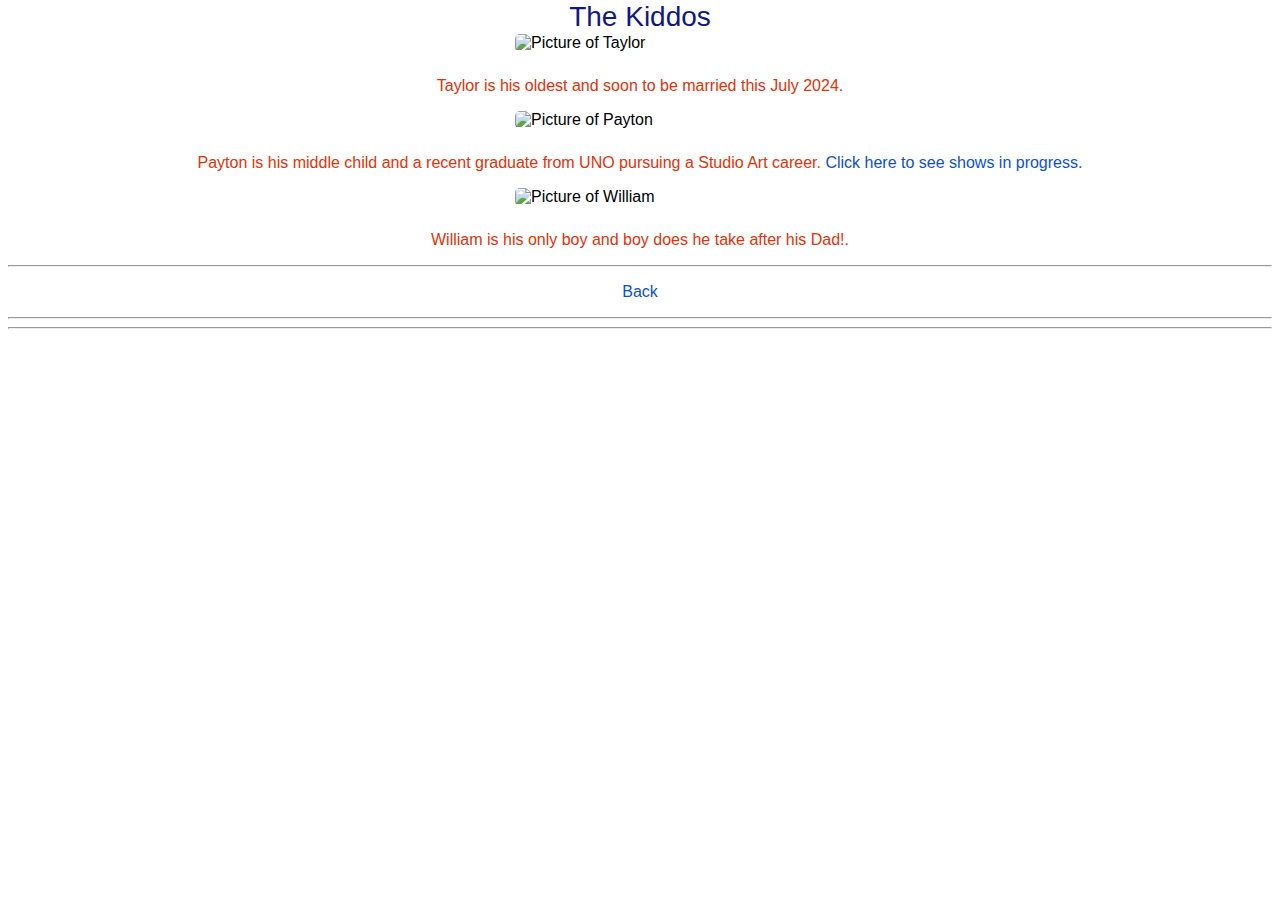
==== kids.html @ 33ee606a "Adding Web Page to GitPages" ====
<!DOCTYPE html>
    <html lang="en">
    <link href="css/main.css" rel="stylesheet" type="text/css" media="screen,projection" >
    <head>
      <meta charset="UTF-8">
      <title>The Kiddos</title>
    </head>
    <body>
    <h1>The Kiddos</h1>
                <img class="kid-photo" src="img/taylor.png" alt="Picture of Taylor"/>
                <h2>
                  <p style="text-align:center">Taylor is his oldest and soon to be married this July 2024.</p>
                </h2>
                  
                <img class="kid-photo" src="img/payton.png" alt="Picture of Payton"/>
                <h2>
                  <p style="text-align:center">Payton is his middle child and a recent graduate from UNO pursuing a Studio Art career.
                  <a href="https://www.paytonlofdahlart.com">Click here to see shows in progress.</a>
                  <!-- external link not working, review -->
                  </p>
                </h2>

                <img class="kid-photo" src="img/william.png" alt="Picture of William"/>
                <h2>
                  <p style="text-align:center">William is his only boy and boy does he take after his Dad!.</p>
                </h2>

                  <hr>
                     <p class="center">
                     <a href="index.html">Back</a>
                     </p>
                  <hr>


    </body>

                   <!--  <p class="footer">  
                     <a href="https://dogtime.com/dog-breeds/norwich-terrier#/slide/1"target="_blank"
                        rel="noopener noreferrer">Image Credit</a>
                     </p>  -->
    <hr>
    </html>
---- css/main.css ----
/*************************************
This css file includes several different formatting examples
GENERAL
**************************************/
a {
 text-decoration: none;
  color: #0d50cd;
 }

img {
max-width: 100%;

}

 body {
   font-family: 'Open Sans', sans-serif;
 }


 #wrapper {
   max-width: 940px;
   margin: 0 auto;
   padding: 0 5%;

 }

 h3 {
     margin: 0 0 1em 0;
 }


/*************************************
HEADING
**************************************/

header {
  float: left;
  margin: 0 0 20px 0;
  padding: 2px 0 0 0;
  width: 100%;

}

.center {
 text-align: center
}


#logo {
   text-align: center;
   margin: 0;

 }

 h1  {
 font-family: 'Changa One', sans-serif;
 margin: 10px 0;
 font-size: 1.75em;
 font-weight: normal;
 line-height: 0.5;
 text-align: center;

   color: #101884;

 }

 h2  {
 font-size: 1.00em;
 font-weight: normal;
 margin: -5px 0 0;
   color: #df330a;
 }


h3  {
    font-size: 1.1em;
    font-weight: 700;
    margin: 15px 0 0;
}


/*************************************
NAVIGATION
**************************************/
 nav {
	text-align: center;
	padding: 10px 0;
	margin: 20px 0 0;
  }

  nav ul  {
    list-style: none;
	margin: 0 10px;
	padding: 0;
}

nav li {
  display: inline-block;

}

/*************************************
FOOTER
**************************************/
 .footer {
 font-size: 0.75em;
 text-align: center;
 clear: both;
 padding-top: 50px;
 color: #ccc;
 }

/*************************************
PAGE:
**************************************/
.mydiv {background: lightblue; width:250px; height: 250px;}

.myimage {
    float:left;
    width:150px;
    height:175px;
    margin:20px;
    border-radius: 20px;
}

.kid-photo {
    display: block;
    max-width: 250px;
    margin: 0 auto 30px;
    border-radius: 5px;
}



 /*************************************
PAGE: ABOUT
**************************************/
.profile-photo {
    display: block;
    max-width: 400px;
    margin: 0 auto 30px;
    border-radius: 5px;
}

/*************************************
COLORS
**************************************/


 /* green header*/
  header {
   background: #6ab47b;
   border-color: #599a68;
 }



/* nav background on mobile devices*/
nav {
   background: #599a6b;
}

nav a, nav a:visited {
	color: #fff;
}

/* selected nav link color*/
nav a.selected, nav a:hover {
  color: #32673f;
}
/* site body*/
body {
    background-color: #fff;
    color: #000;
}
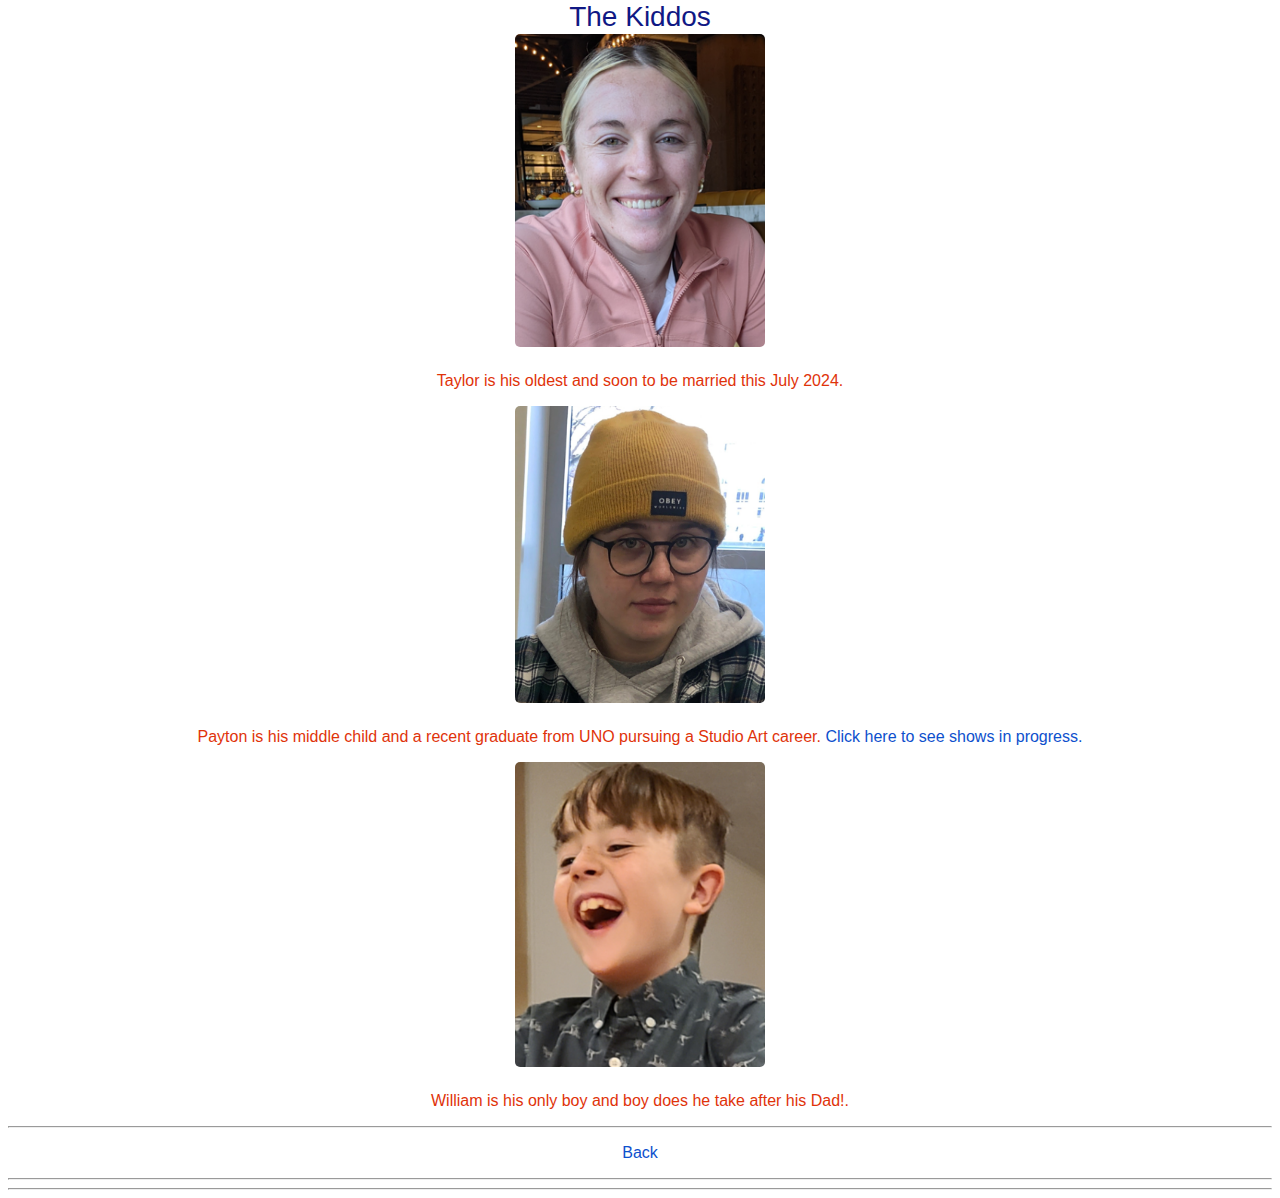
==== commit 3dac896e: "Update Case Sensitivity on Image files" ====
--- a/kids.html
+++ b/kids.html
@@ -7,12 +7,12 @@
     </head>
     <body>
     <h1>The Kiddos</h1>
-                <img class="kid-photo" src="img/taylor.png" alt="Picture of Taylor"/>
+                <img class="kid-photo" src="img/taylor.PNG" alt="Picture of Taylor"/>
                 <h2>
                   <p style="text-align:center">Taylor is his oldest and soon to be married this July 2024.</p>
                 </h2>
                   
-                <img class="kid-photo" src="img/payton.png" alt="Picture of Payton"/>
+                <img class="kid-photo" src="img/payton.PNG" alt="Picture of Payton"/>
                 <h2>
                   <p style="text-align:center">Payton is his middle child and a recent graduate from UNO pursuing a Studio Art career.
                   <a href="https://www.paytonlofdahlart.com">Click here to see shows in progress.</a>
@@ -20,7 +20,7 @@
                   </p>
                 </h2>
 
-                <img class="kid-photo" src="img/william.png" alt="Picture of William"/>
+                <img class="kid-photo" src="img/william.PNG" alt="Picture of William"/>
                 <h2>
                   <p style="text-align:center">William is his only boy and boy does he take after his Dad!.</p>
                 </h2>
